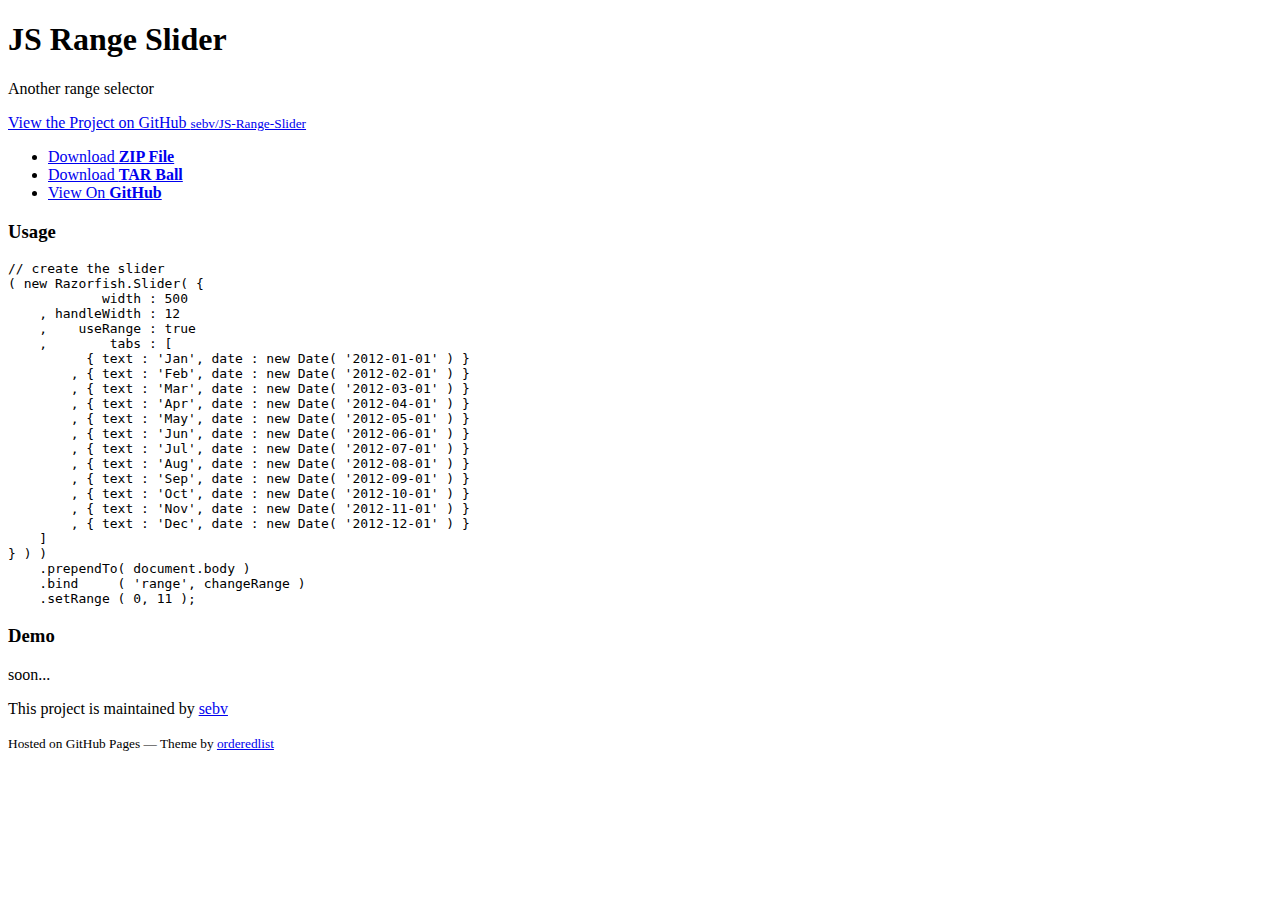
==== index.html @ a2143ad1 "Create gh-pages branch via GitHub" ====
<!doctype html>
<html>
  <head>
    <meta charset="utf-8">
    <meta http-equiv="X-UA-Compatible" content="chrome=1">
    <title>JS Range Slider by sebv</title>

    <link rel="stylesheet" href="stylesheets/styles.css">
    <link rel="stylesheet" href="stylesheets/pygment_trac.css">
    <meta name="viewport" content="width=device-width, initial-scale=1, user-scalable=no">
    <!--[if lt IE 9]>
    <script src="//html5shiv.googlecode.com/svn/trunk/html5.js"></script>
    <![endif]-->
  </head>
  <body>
    <div class="wrapper">
      <header>
        <h1>JS Range Slider</h1>
        <p>Another range selector</p>

        <p class="view"><a href="https://github.com/sebv/JS-Range-Slider">View the Project on GitHub <small>sebv/JS-Range-Slider</small></a></p>


        <ul>
          <li><a href="https://github.com/sebv/JS-Range-Slider/zipball/master">Download <strong>ZIP File</strong></a></li>
          <li><a href="https://github.com/sebv/JS-Range-Slider/tarball/master">Download <strong>TAR Ball</strong></a></li>
          <li><a href="https://github.com/sebv/JS-Range-Slider">View On <strong>GitHub</strong></a></li>
        </ul>
      </header>
      <section>
        <h3>
<a name="usage" class="anchor" href="#usage"><span class="octicon octicon-link"></span></a>Usage</h3>

<div class="highlight highlight-js"><pre><span class="c1">// create the slider</span>
<span class="p">(</span> <span class="k">new</span> <span class="nx">Razorfish</span><span class="p">.</span><span class="nx">Slider</span><span class="p">(</span> <span class="p">{</span>
            <span class="nx">width</span> <span class="o">:</span> <span class="mi">500</span>
    <span class="p">,</span> <span class="nx">handleWidth</span> <span class="o">:</span> <span class="mi">12</span>
    <span class="p">,</span>    <span class="nx">useRange</span> <span class="o">:</span> <span class="kc">true</span>
    <span class="p">,</span>        <span class="nx">tabs</span> <span class="o">:</span> <span class="p">[</span>
          <span class="p">{</span> <span class="nx">text</span> <span class="o">:</span> <span class="s1">'Jan'</span><span class="p">,</span> <span class="nx">date</span> <span class="o">:</span> <span class="k">new</span> <span class="nb">Date</span><span class="p">(</span> <span class="s1">'2012-01-01'</span> <span class="p">)</span> <span class="p">}</span>
        <span class="p">,</span> <span class="p">{</span> <span class="nx">text</span> <span class="o">:</span> <span class="s1">'Feb'</span><span class="p">,</span> <span class="nx">date</span> <span class="o">:</span> <span class="k">new</span> <span class="nb">Date</span><span class="p">(</span> <span class="s1">'2012-02-01'</span> <span class="p">)</span> <span class="p">}</span>
        <span class="p">,</span> <span class="p">{</span> <span class="nx">text</span> <span class="o">:</span> <span class="s1">'Mar'</span><span class="p">,</span> <span class="nx">date</span> <span class="o">:</span> <span class="k">new</span> <span class="nb">Date</span><span class="p">(</span> <span class="s1">'2012-03-01'</span> <span class="p">)</span> <span class="p">}</span>
        <span class="p">,</span> <span class="p">{</span> <span class="nx">text</span> <span class="o">:</span> <span class="s1">'Apr'</span><span class="p">,</span> <span class="nx">date</span> <span class="o">:</span> <span class="k">new</span> <span class="nb">Date</span><span class="p">(</span> <span class="s1">'2012-04-01'</span> <span class="p">)</span> <span class="p">}</span>
        <span class="p">,</span> <span class="p">{</span> <span class="nx">text</span> <span class="o">:</span> <span class="s1">'May'</span><span class="p">,</span> <span class="nx">date</span> <span class="o">:</span> <span class="k">new</span> <span class="nb">Date</span><span class="p">(</span> <span class="s1">'2012-05-01'</span> <span class="p">)</span> <span class="p">}</span>
        <span class="p">,</span> <span class="p">{</span> <span class="nx">text</span> <span class="o">:</span> <span class="s1">'Jun'</span><span class="p">,</span> <span class="nx">date</span> <span class="o">:</span> <span class="k">new</span> <span class="nb">Date</span><span class="p">(</span> <span class="s1">'2012-06-01'</span> <span class="p">)</span> <span class="p">}</span>
        <span class="p">,</span> <span class="p">{</span> <span class="nx">text</span> <span class="o">:</span> <span class="s1">'Jul'</span><span class="p">,</span> <span class="nx">date</span> <span class="o">:</span> <span class="k">new</span> <span class="nb">Date</span><span class="p">(</span> <span class="s1">'2012-07-01'</span> <span class="p">)</span> <span class="p">}</span>
        <span class="p">,</span> <span class="p">{</span> <span class="nx">text</span> <span class="o">:</span> <span class="s1">'Aug'</span><span class="p">,</span> <span class="nx">date</span> <span class="o">:</span> <span class="k">new</span> <span class="nb">Date</span><span class="p">(</span> <span class="s1">'2012-08-01'</span> <span class="p">)</span> <span class="p">}</span>
        <span class="p">,</span> <span class="p">{</span> <span class="nx">text</span> <span class="o">:</span> <span class="s1">'Sep'</span><span class="p">,</span> <span class="nx">date</span> <span class="o">:</span> <span class="k">new</span> <span class="nb">Date</span><span class="p">(</span> <span class="s1">'2012-09-01'</span> <span class="p">)</span> <span class="p">}</span>
        <span class="p">,</span> <span class="p">{</span> <span class="nx">text</span> <span class="o">:</span> <span class="s1">'Oct'</span><span class="p">,</span> <span class="nx">date</span> <span class="o">:</span> <span class="k">new</span> <span class="nb">Date</span><span class="p">(</span> <span class="s1">'2012-10-01'</span> <span class="p">)</span> <span class="p">}</span>
        <span class="p">,</span> <span class="p">{</span> <span class="nx">text</span> <span class="o">:</span> <span class="s1">'Nov'</span><span class="p">,</span> <span class="nx">date</span> <span class="o">:</span> <span class="k">new</span> <span class="nb">Date</span><span class="p">(</span> <span class="s1">'2012-11-01'</span> <span class="p">)</span> <span class="p">}</span>
        <span class="p">,</span> <span class="p">{</span> <span class="nx">text</span> <span class="o">:</span> <span class="s1">'Dec'</span><span class="p">,</span> <span class="nx">date</span> <span class="o">:</span> <span class="k">new</span> <span class="nb">Date</span><span class="p">(</span> <span class="s1">'2012-12-01'</span> <span class="p">)</span> <span class="p">}</span>
    <span class="p">]</span>
<span class="p">}</span> <span class="p">)</span> <span class="p">)</span>
    <span class="p">.</span><span class="nx">prependTo</span><span class="p">(</span> <span class="nb">document</span><span class="p">.</span><span class="nx">body</span> <span class="p">)</span>
    <span class="p">.</span><span class="nx">bind</span>     <span class="p">(</span> <span class="s1">'range'</span><span class="p">,</span> <span class="nx">changeRange</span> <span class="p">)</span>
    <span class="p">.</span><span class="nx">setRange</span> <span class="p">(</span> <span class="mi">0</span><span class="p">,</span> <span class="mi">11</span> <span class="p">);</span>
</pre></div>

<h3>
<a name="demo" class="anchor" href="#demo"><span class="octicon octicon-link"></span></a>Demo</h3>

<p>soon...</p>
      </section>
      <footer>
        <p>This project is maintained by <a href="https://github.com/sebv">sebv</a></p>
        <p><small>Hosted on GitHub Pages &mdash; Theme by <a href="https://github.com/orderedlist">orderedlist</a></small></p>
      </footer>
    </div>
    <script src="javascripts/scale.fix.js"></script>
    
  </body>
</html>
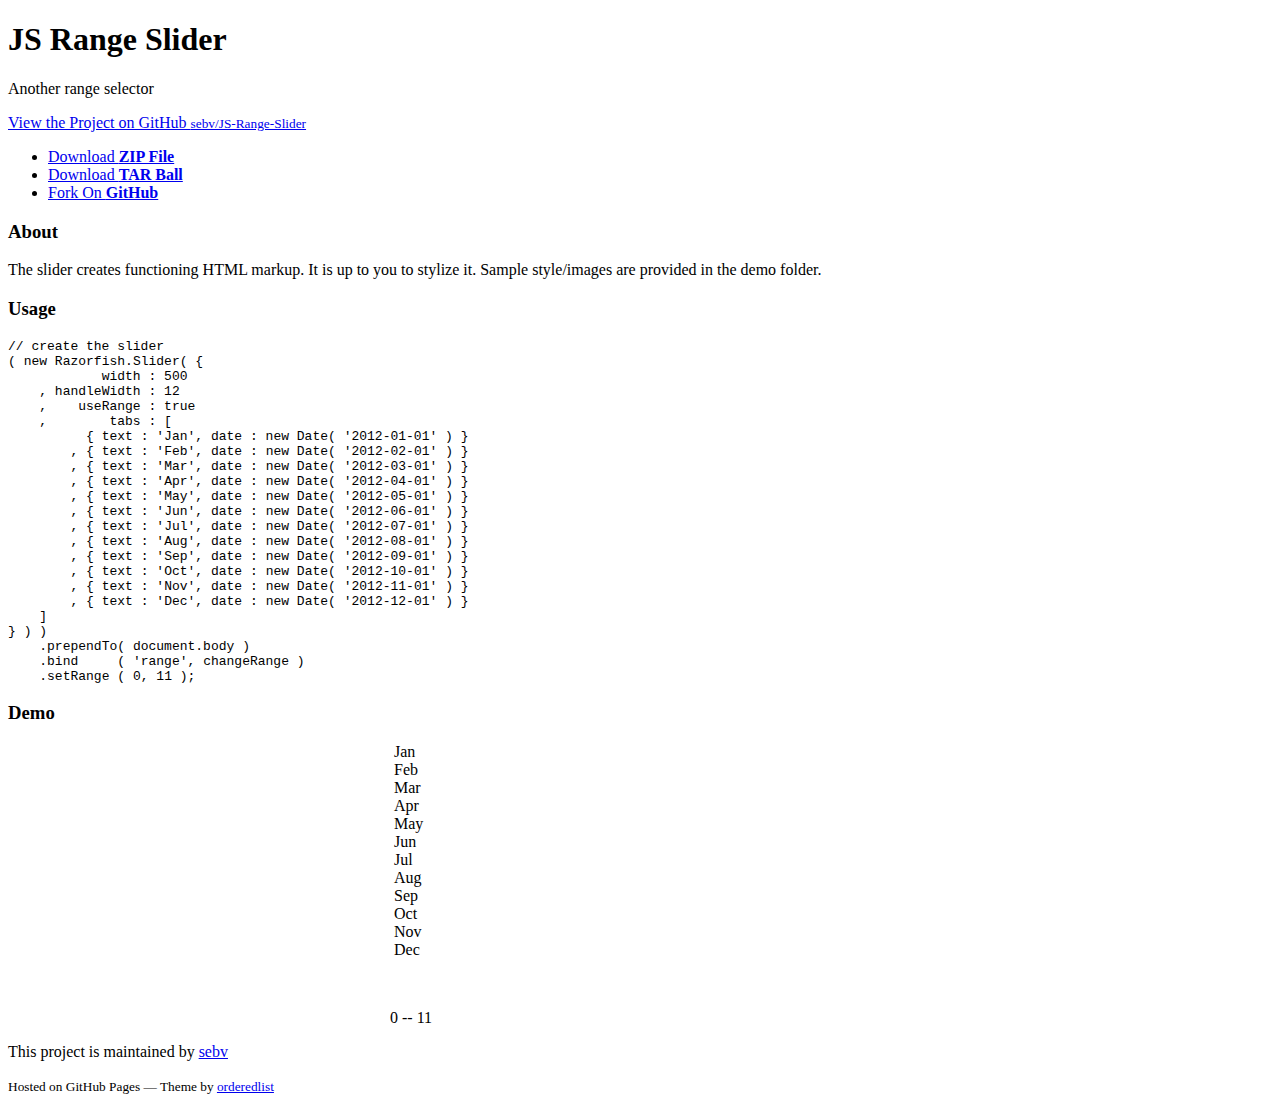
==== commit 47e0ad75: "trying to get demo to work" ====
--- a/index.html
+++ b/index.html
@@ -3,7 +3,7 @@
   <head>
     <meta charset="utf-8">
     <meta http-equiv="X-UA-Compatible" content="chrome=1">
-    <title>JS Range Slider by sebv</title>
+    <title>JS Range Slider by razorfish</title>
 
     <link rel="stylesheet" href="stylesheets/styles.css">
     <link rel="stylesheet" href="stylesheets/pygment_trac.css">
@@ -11,27 +11,66 @@
     <!--[if lt IE 9]>
     <script src="//html5shiv.googlecode.com/svn/trunk/html5.js"></script>
     <![endif]-->
+
+
+    <script type="text/javascript" src="app/components/zepto/zepto.js"></script>
+    <script type="text/javascript" src="app/components/JS-Range-Slider/slider.js"></script>
+
+    <script>
+    $( function(){
+      // create the slider
+      ( new Razorfish.Slider( {
+                width : 500
+        , handleWidth : 12
+        ,    useRange : true
+        ,        tabs : [
+            { text : 'Jan', date : new Date( '2012-01-01' ) }
+          , { text : 'Feb', date : new Date( '2012-02-01' ) }
+          , { text : 'Mar', date : new Date( '2012-03-01' ) }
+          , { text : 'Apr', date : new Date( '2012-04-01' ) }
+          , { text : 'May', date : new Date( '2012-05-01' ) }
+          , { text : 'Jun', date : new Date( '2012-06-01' ) }
+          , { text : 'Jul', date : new Date( '2012-07-01' ) }
+          , { text : 'Aug', date : new Date( '2012-08-01' ) }
+          , { text : 'Sep', date : new Date( '2012-09-01' ) }
+          , { text : 'Oct', date : new Date( '2012-10-01' ) }
+          , { text : 'Nov', date : new Date( '2012-11-01' ) }
+          , { text : 'Dec', date : new Date( '2012-12-01' ) }
+        ]
+      } ) )
+        .appendTo ( $( '#demo' ) )
+        .bind     ( 'range', changeRange )
+        .setRange ( 0, 11 );
+    } );
+
+    function changeRange( ev, min, max ){
+      $( '#status' ).text( min + ' -- ' + max )
+    }
+    </script>
+
+    <link href="slider/demo/css/slider.css"  rel="stylesheet" type="text/css" />
+
   </head>
   <body>
     <div class="wrapper">
       <header>
         <h1>JS Range Slider</h1>
         <p>Another range selector</p>
-
         <p class="view"><a href="https://github.com/sebv/JS-Range-Slider">View the Project on GitHub <small>sebv/JS-Range-Slider</small></a></p>
-
-
         <ul>
           <li><a href="https://github.com/sebv/JS-Range-Slider/zipball/master">Download <strong>ZIP File</strong></a></li>
           <li><a href="https://github.com/sebv/JS-Range-Slider/tarball/master">Download <strong>TAR Ball</strong></a></li>
-          <li><a href="https://github.com/sebv/JS-Range-Slider">View On <strong>GitHub</strong></a></li>
+          <li><a href="https://github.com/sebv/JS-Range-Slider">Fork On <strong>GitHub</strong></a></li>
         </ul>
       </header>
       <section>
-        <h3>
-<a name="usage" class="anchor" href="#usage"><span class="octicon octicon-link"></span></a>Usage</h3>
+        <h3>About</h3>
+        <p>The slider creates functioning HTML markup.  It is up to you to stylize it.  Sample style/images are provided in the demo folder.</p>
 
-<div class="highlight highlight-js"><pre><span class="c1">// create the slider</span>
+        <h3>Usage</h3>
+
+<div class="highlight">
+<pre><span class="c1">// create the slider</span>
 <span class="p">(</span> <span class="k">new</span> <span class="nx">Razorfish</span><span class="p">.</span><span class="nx">Slider</span><span class="p">(</span> <span class="p">{</span>
             <span class="nx">width</span> <span class="o">:</span> <span class="mi">500</span>
     <span class="p">,</span> <span class="nx">handleWidth</span> <span class="o">:</span> <span class="mi">12</span>
@@ -54,12 +93,16 @@
     <span class="p">.</span><span class="nx">prependTo</span><span class="p">(</span> <span class="nb">document</span><span class="p">.</span><span class="nx">body</span> <span class="p">)</span>
     <span class="p">.</span><span class="nx">bind</span>     <span class="p">(</span> <span class="s1">'range'</span><span class="p">,</span> <span class="nx">changeRange</span> <span class="p">)</span>
     <span class="p">.</span><span class="nx">setRange</span> <span class="p">(</span> <span class="mi">0</span><span class="p">,</span> <span class="mi">11</span> <span class="p">);</span>
-</pre></div>
+</pre>
+</div>
 
-<h3>
-<a name="demo" class="anchor" href="#demo"><span class="octicon octicon-link"></span></a>Demo</h3>
 
-<p>soon...</p>
+<h3>Demo</h3>
+
+<div style="width:500px;margin:0 auto;">
+  <div id="demo" style="width:500px;"></div>
+  <div id="status" style="padding-top:50px;"></div>
+</div>
       </section>
       <footer>
         <p>This project is maintained by <a href="https://github.com/sebv">sebv</a></p>
@@ -67,6 +110,6 @@
       </footer>
     </div>
     <script src="javascripts/scale.fix.js"></script>
-    
+
   </body>
-</html>+</html>
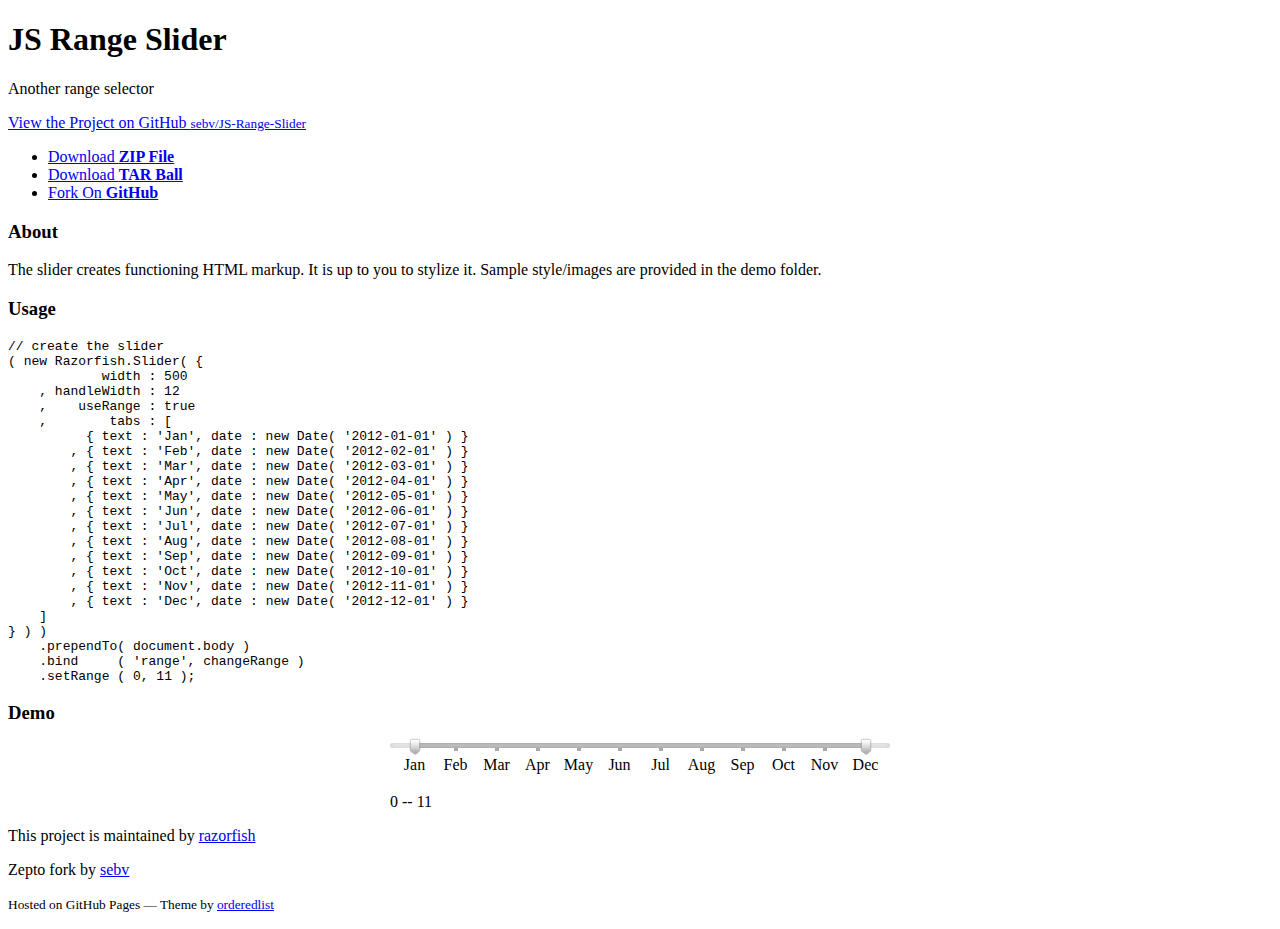
==== commit 8d72cd68: "should be working now" ====
--- a/index.html
+++ b/index.html
@@ -48,7 +48,7 @@
     }
     </script>
 
-    <link href="slider/demo/css/slider.css"  rel="stylesheet" type="text/css" />
+    <link href="app/components/JS-Range-Slider/demo/css/slider.css"  rel="stylesheet" type="text/css" />
 
   </head>
   <body>
@@ -105,7 +105,8 @@
 </div>
       </section>
       <footer>
-        <p>This project is maintained by <a href="https://github.com/sebv">sebv</a></p>
+        <p>This project is maintained by <a href="https://github.com/razorfish">razorfish</a></p>
+        <p>Zepto fork by <a href="https://github.com/sebv">sebv</a></p>
         <p><small>Hosted on GitHub Pages &mdash; Theme by <a href="https://github.com/orderedlist">orderedlist</a></small></p>
       </footer>
     </div>
--- a/app/components/JS-Range-Slider/demo/css/slider.css
+++ b/app/components/JS-Range-Slider/demo/css/slider.css
@@ -0,0 +1,77 @@
+/***********
+ * Sliders *
+ ***********/
+.slider {
+	position : relative;
+}
+
+.slider .slider-bar, .slider .slider-range {
+	position      : absolute;
+	top           : 0px;
+	left          : 0px;
+	right         : 0px;
+	border-radius : 3px;
+	background    : #EEE;
+	box-shadow    : inset 0px 0px 5px #CCC;
+	height        : 5px;
+}
+
+.slider .slider-range {
+	background : #DDD;
+	box-shadow : inset 0px 0px 5px #777;
+	cursor     : pointer;
+}
+
+.slider .slider-tabs {
+	position : absolute;
+	top      : 5px;
+	left     : 0px;
+}
+
+.slider .slider-tab {
+	display    : inline-block;
+	text-align : center;
+}
+
+.slider .slider-tab span {
+	display : inline-block;
+	padding : 5px 0 0 0;
+	cursor  : pointer;
+}
+
+.slider .slider-handles {
+	position : absolute;
+	top      : -5px;
+	left     : 0px;
+}
+
+.slider .slider-handle {
+	position : absolute;
+	top      : 0px;
+	left     : 0px;
+	cursor   : pointer;
+}
+
+.slider .slider-range {
+	position : absolute;
+	top      : 0px;
+}
+
+.slider .slider-notch {
+	margin     : 0 auto;
+	width      : 4px;
+	height     : 3px;
+	background : #EEE;
+	box-shadow : inset 0px 0px 5px #CCC;
+}
+
+.slider .slider-notch.active {
+	background : #DDD;
+	box-shadow : inset 0px 0px 5px #999;
+}
+
+.slider .slider-handle {
+	width      : 12px;
+	height     : 18px;
+	background : url( ../images/slider-tab.png );
+}